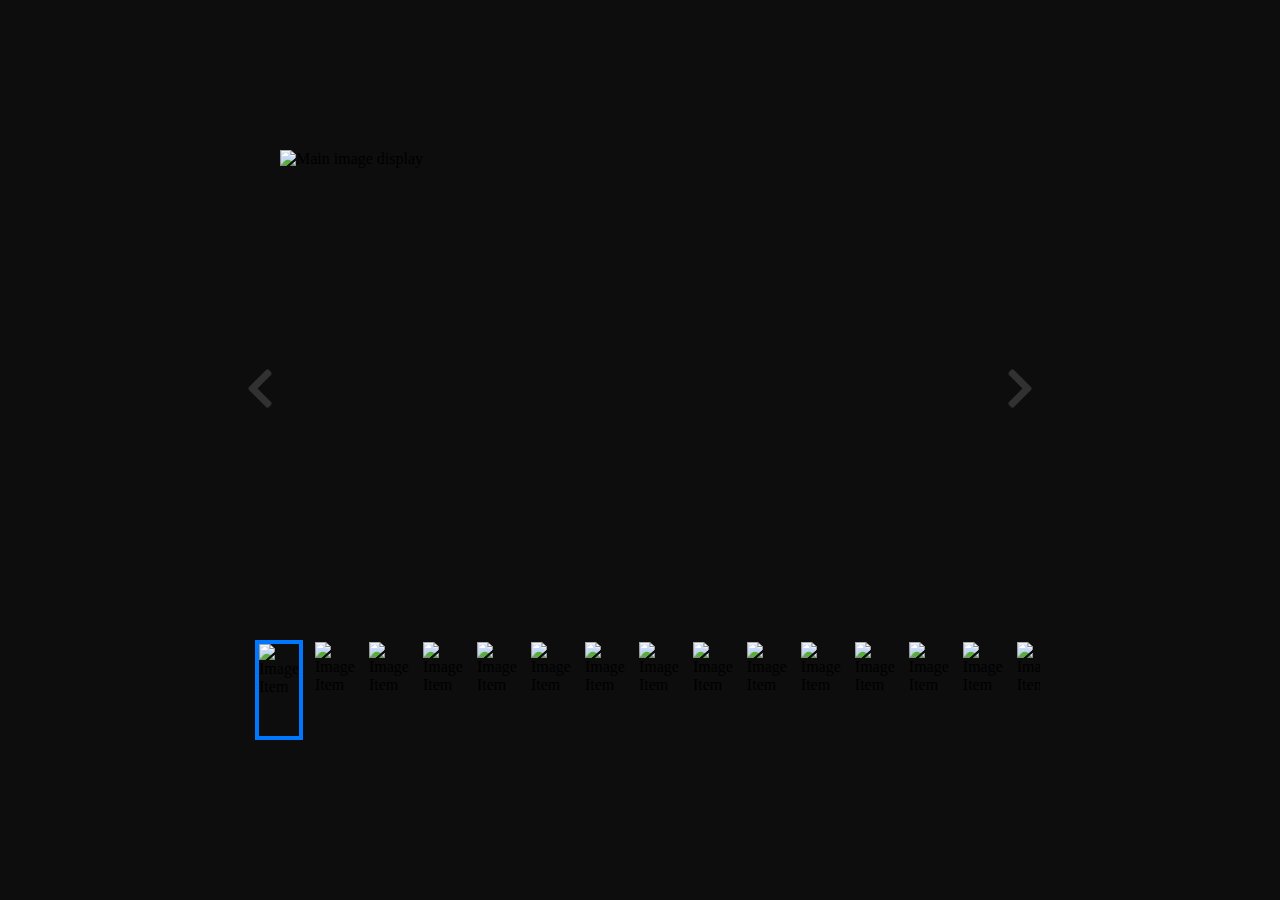
==== Refactor/Carousel/carousel.html @ ee815b72 "[Carousel] [Init] Clone an assignment 'Carousel'" ====
<!DOCTYPE html>
<html lang="en">
  <head>
    <meta charset="UTF-8" />
    <meta http-equiv="X-UA-Compatible" content="IE=edge" />
    <meta name="viewport" content="width=device-width, initial-scale=1.0" />
    <title>Carousel Image</title>
    <link rel="stylesheet" href="./carousel.css" />
  </head>
  <body>
    <main class="carousel-container">
      <div class="carousel-main">
        <button class="carousel__control carousel__control__left-btn">
          <img
            src="./img/left-arrow.svg"
            class="carousel__control-image"
            alt="Prev"
          />
        </button>
        <div class="carousel__main-image-container" id="main-image-list"></div>
        <button class="carousel__control carousel__control__right-btn">
          <img
            src="./img/right-arrow.svg"
            alt="Next"
            class="carousel__control-image"
          />
        </button>
      </div>
      <div class="carousel__image-list" id="image-list"></div>
    </main>
    <script defer src="./carousel.js"></script>
  </body>
</html>
---- Refactor/Carousel/carousel.css ----
*,
*::before,
*::after {
  box-sizing: border-box;
}

:root {
  --animationSpeed: 0.5s;
  --bgColor: hsl(0, 0%, 5%);
  --activeColor: hsl(212, 100%, 50%);
}

html {
  font-size: 16px;
}

body {
  margin: 0;
  height: 100vh;
  width: 100vw;
  display: flex;
  justify-content: center;
  align-items: center;
  background-color: var(--bgColor, #0d0d0d);
}
a {
  text-decoration: none;
  color: inherit;
}

.carousel-container {
  width: 100%;
  height: 100%;
  background-color: var(--bgColor, #0d0d0d);
  margin: auto auto;
}

.carousel-main {
  width: 100%;
  height: 80%;
  position: relative;
  overflow: hidden;
}

.carousel__main-image-container {
  width: 100%;
  height: 100%;
  display: flex;
  transition: transform var(--animationSpeed);
}

.carousel__main-image {
  object-fit: cover;
  width: 100%;
  height: 100%;
  flex-shrink: 0;
}

.carousel__control {
  padding: 0;
  height: 100%;
  position: absolute;
  width: 40px;
  background-color: transparent;
  border: 0px;
  top: 0;
  z-index: 2;
}

.carousel__control-image {
  filter: invert(63%) sepia(0%) saturate(27%) hue-rotate(137deg) brightness(83%)
    contrast(90%);
  opacity: 0.3;
  height: 30px;
}

.carousel__control:hover:not([disabled]) {
  background-color: hsla(0, 0%, 20%, 20%);
  cursor: pointer;
}

.carousel__control:hover:not([disabled]) .carousel__control-image {
  opacity: 1;
}

.carousel__control__left-btn {
  left: 0;
}

.carousel__control__right-btn {
  right: 0;
}

.carousel__image-list {
  display: flex;
  justify-content: space-between;
  align-items: center;
  height: 20%;
  width: 100%;
  padding: 10px;
  overflow-x: auto;
  overflow-y: hidden;
  scroll-behavior: smooth;
}

.carousel__image-list::-webkit-scrollbar {
  height: 10px;
}

.carousel__image-list::-webkit-scrollbar-track {
  background-color: hsl(0, 0%, 85%);
  border-radius: 6px;
}

.carousel__image-list::-webkit-scrollbar-thumb {
  border-radius: 6px;
  background-color: hsl(0, 0%, 54%);
}

.carousel__image-item {
  border: 2px solid transparent;
  max-width: 25%;
  height: 100%;
  margin: 5px;
  object-fit: cover;
}

.carousel__image-active {
  border: 4px solid var(--activeColor);
}

@media only screen and (min-width: 678px) {
  main {
    max-width: 800px;
    max-height: 600px;
  }
  /* .carousel-main {
    padding: 0 5%;
  }
  .carousel__image-list {
  } */
  .carousel__main-image {
    padding: 0 5%;
  }
  .carousel__control-image {
    height: 45px;
  }
  .carousel__image-item {
    width: 25%;
  }
}
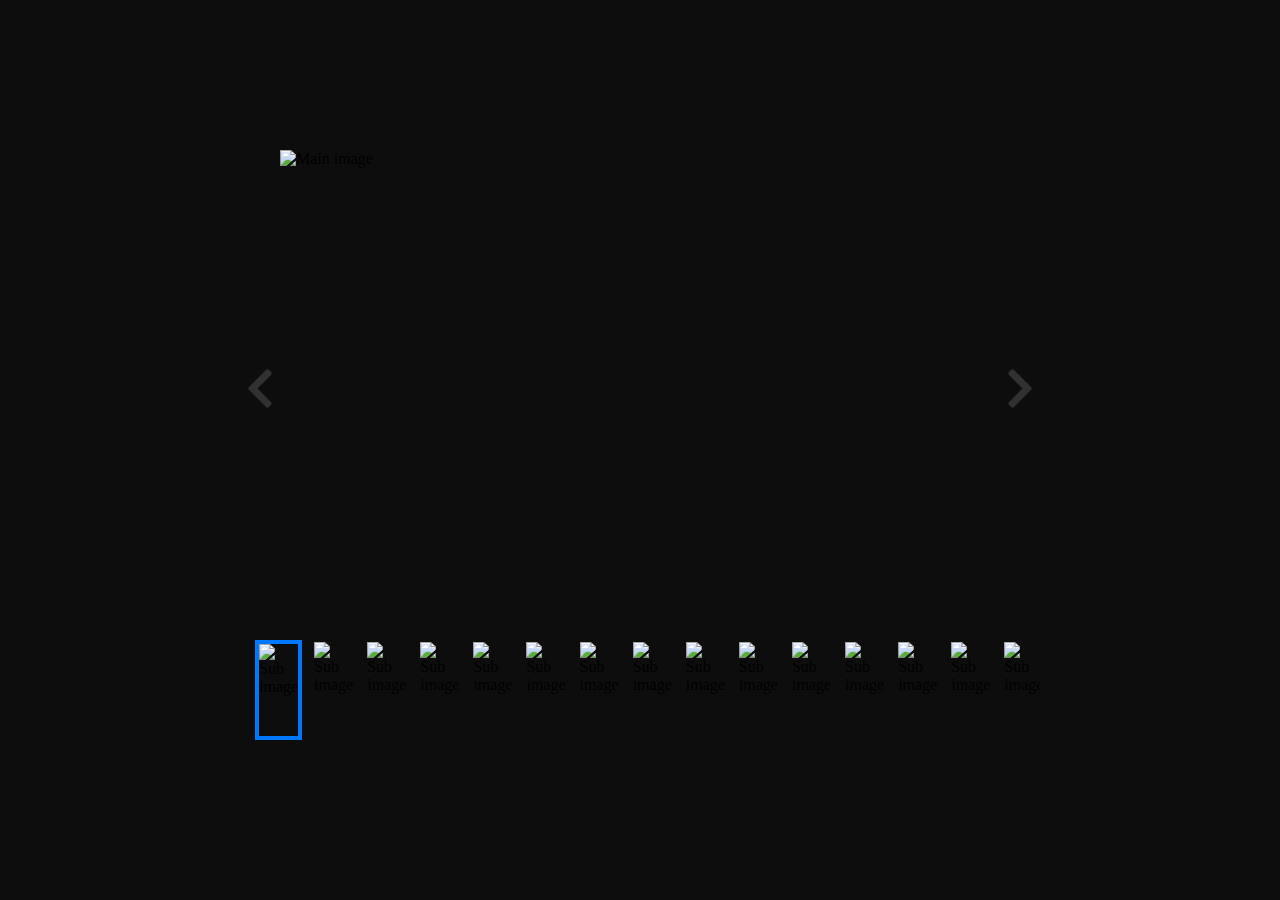
==== commit 81b91661: "[Carousel] Homogenize variable name and css" ====
--- a/Refactor/Carousel/carousel.html
+++ b/Refactor/Carousel/carousel.html
@@ -10,15 +10,18 @@
   <body>
     <main class="carousel-container">
       <div class="carousel-main">
-        <button class="carousel__control carousel__control__left-btn">
+        <button class="carousel__control carousel__control__prev-btn">
           <img
             src="./img/left-arrow.svg"
             class="carousel__control-image"
             alt="Prev"
           />
         </button>
-        <div class="carousel__main-image-container" id="main-image-list"></div>
-        <button class="carousel__control carousel__control__right-btn">
+        <div
+          class="carousel__main-image-container"
+          id="main-image-container"
+        ></div>
+        <button class="carousel__control carousel__control__next-btn">
           <img
             src="./img/right-arrow.svg"
             alt="Next"
@@ -26,8 +29,9 @@
           />
         </button>
       </div>
-      <div class="carousel__image-list" id="image-list"></div>
+      <div class="carousel__image-list" id="sub-image-container"></div>
     </main>
+    <script defer src="./generator.js"></script>
     <script defer src="./carousel.js"></script>
   </body>
 </html>
--- a/Refactor/Carousel/carousel.css
+++ b/Refactor/Carousel/carousel.css
@@ -83,11 +83,11 @@
   opacity: 1;
 }
 
-.carousel__control__left-btn {
+.carousel__control__prev-btn {
   left: 0;
 }
 
-.carousel__control__right-btn {
+.carousel__control__next-btn {
   right: 0;
 }
 
@@ -117,15 +117,16 @@
   background-color: hsl(0, 0%, 54%);
 }
 
-.carousel__image-item {
+.carousel__sub-image {
   border: 2px solid transparent;
   max-width: 25%;
   height: 100%;
   margin: 5px;
   object-fit: cover;
+  cursor: pointer;
 }
 
-.carousel__image-active {
+.carousel__sub-image-active {
   border: 4px solid var(--activeColor);
 }
 
@@ -145,7 +146,7 @@
   .carousel__control-image {
     height: 45px;
   }
-  .carousel__image-item {
+  .carousel__sub-image {
     width: 25%;
   }
 }
